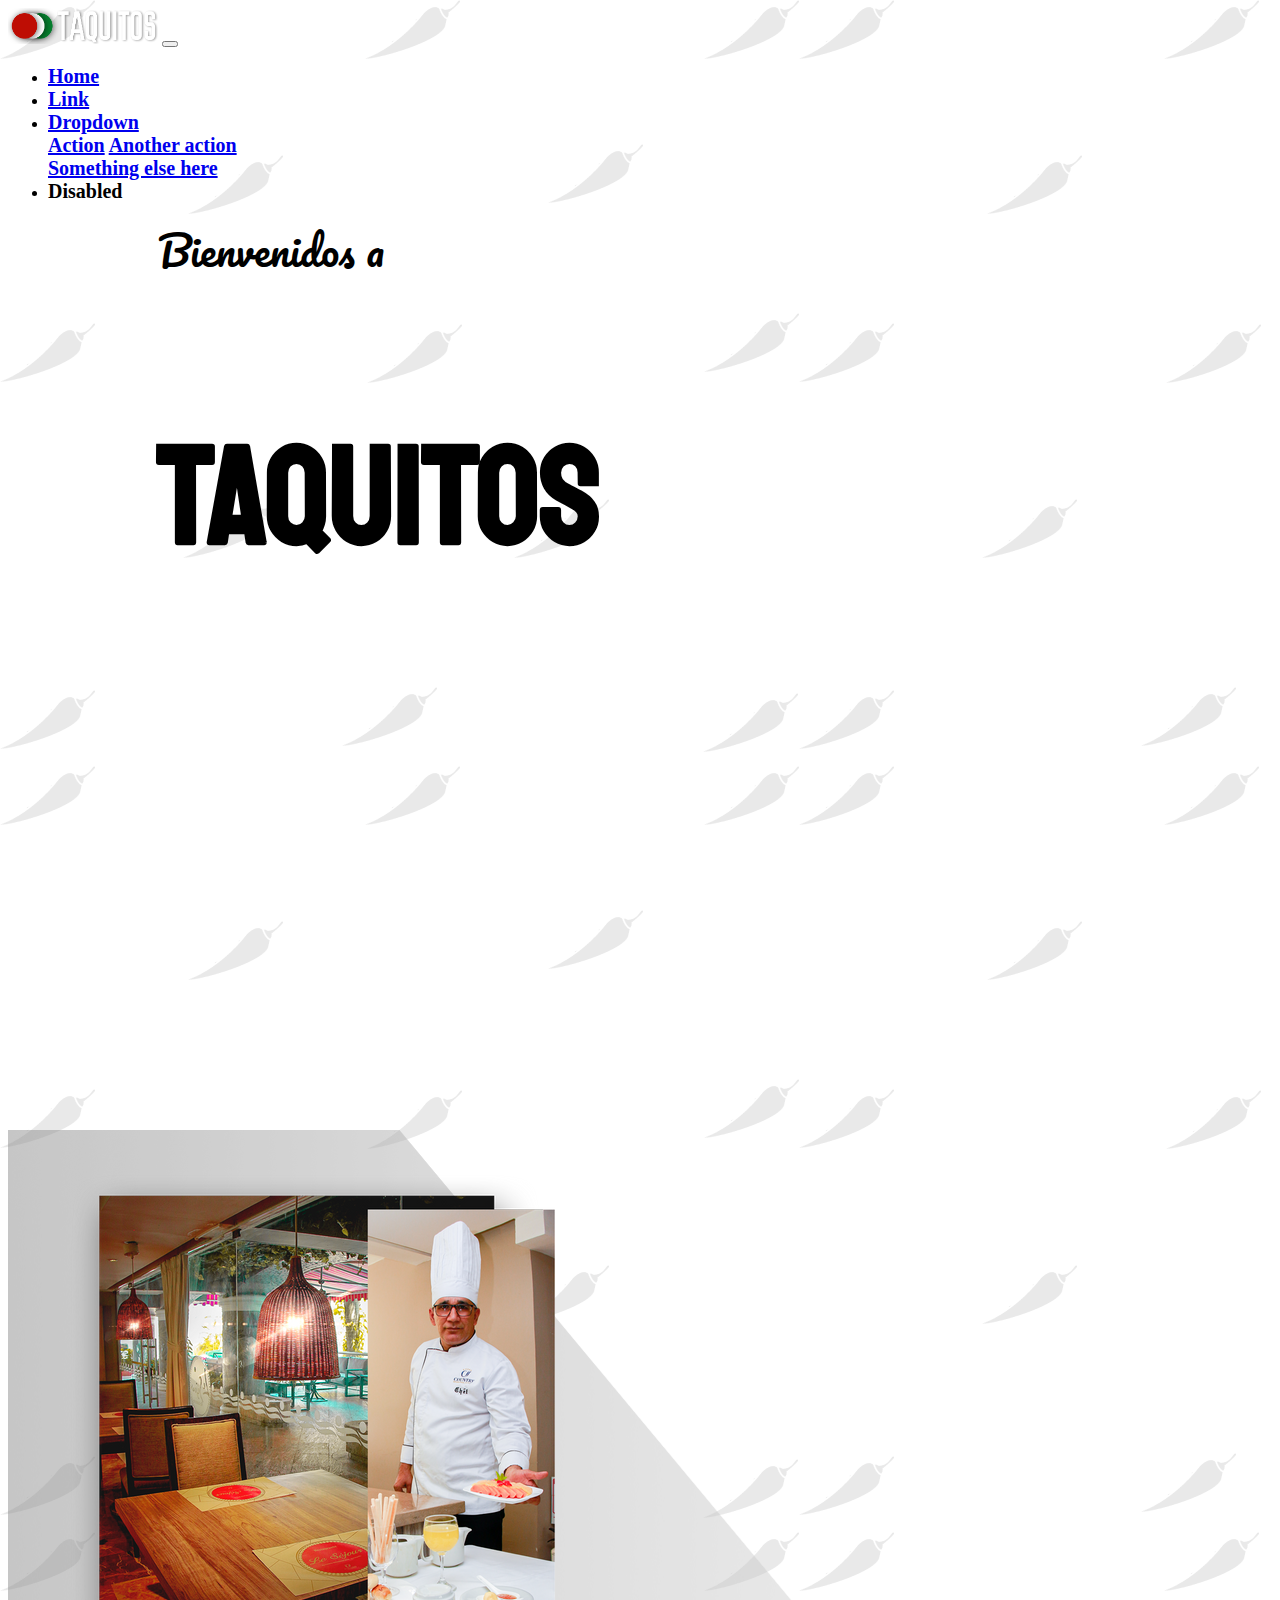
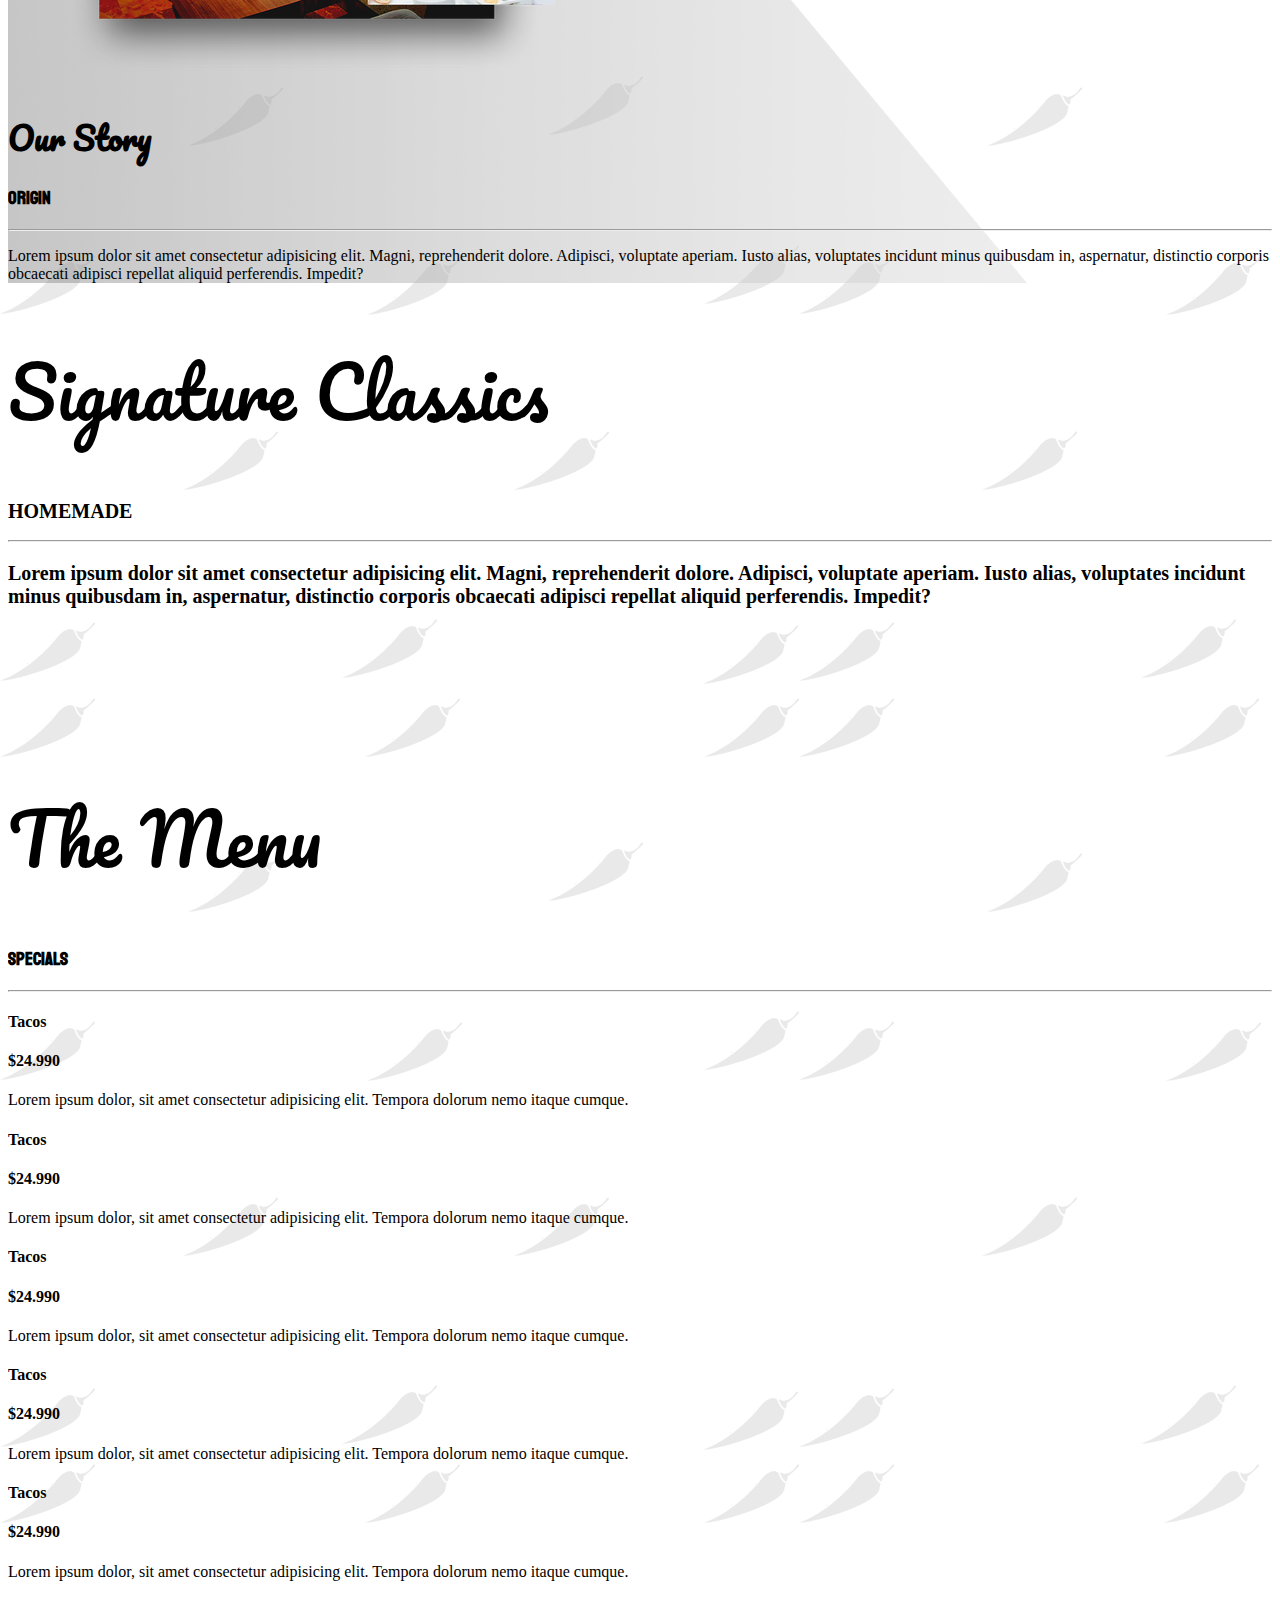
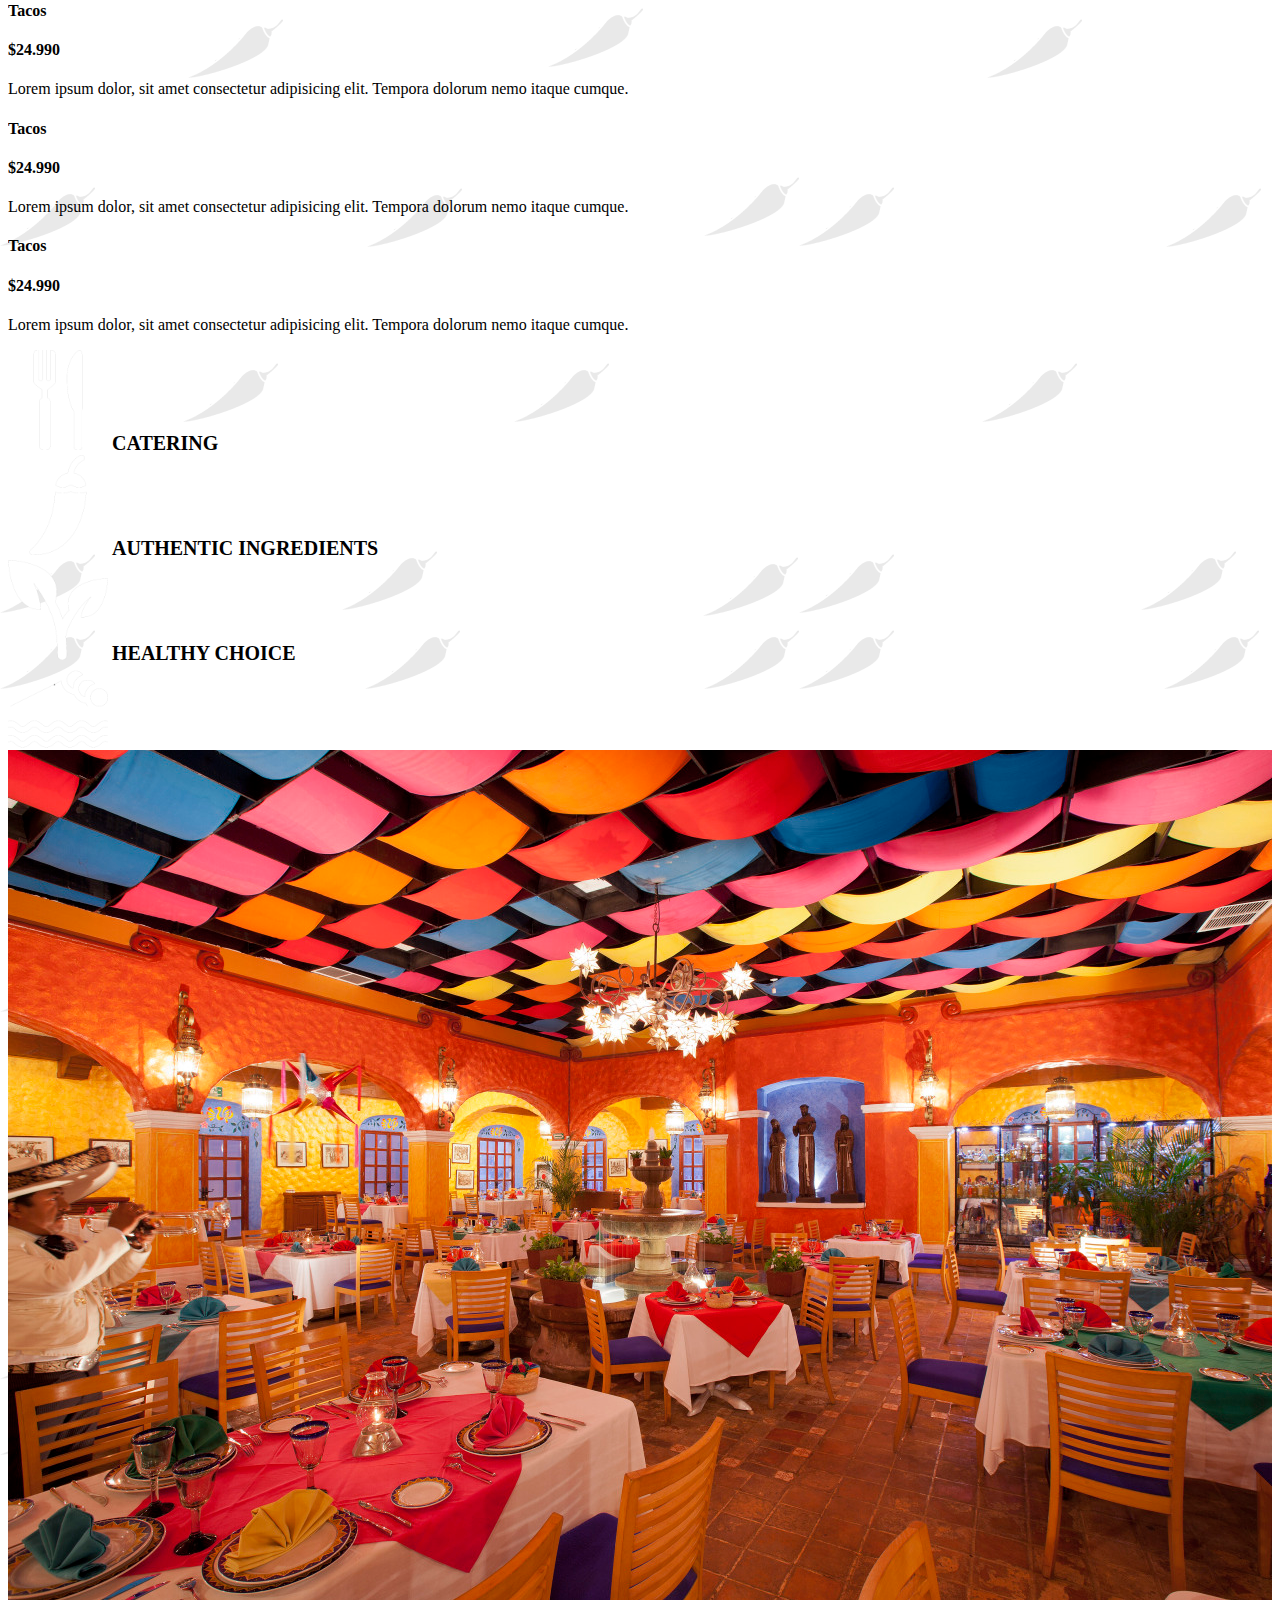
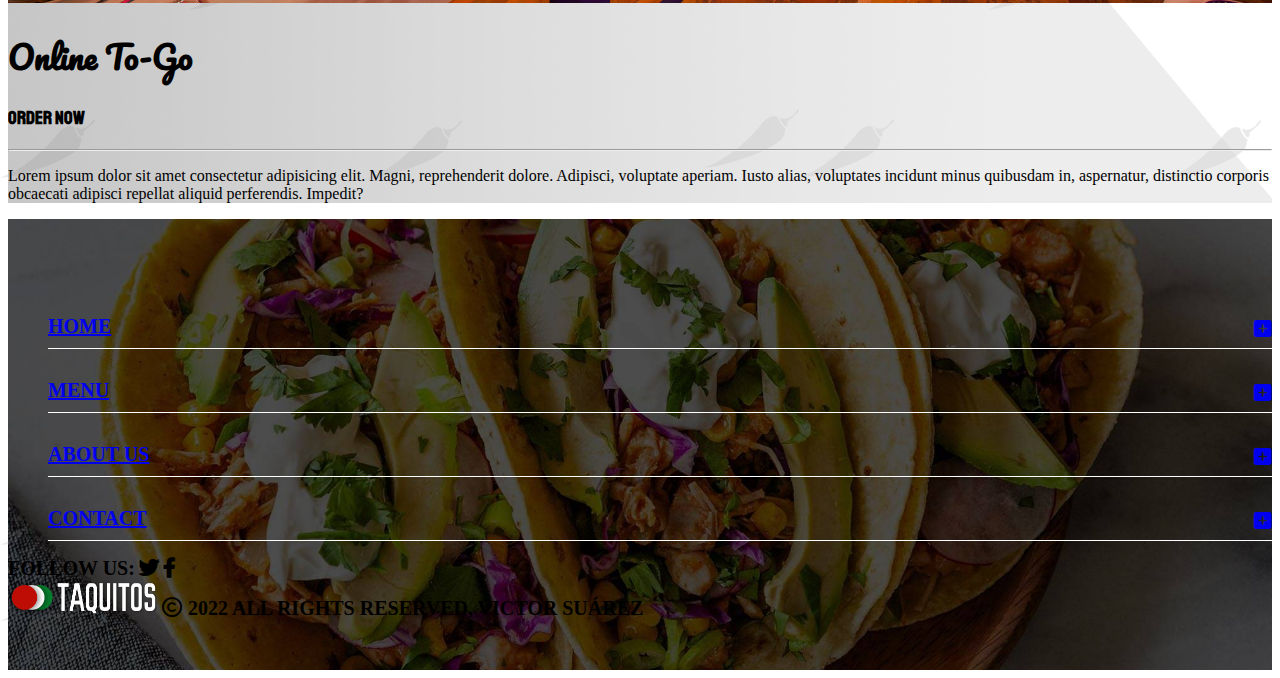
==== Restaurante/index.html @ 9dcaeb21 "Restaurante" ====
<!doctype html>
<html lang="en">
  <head>
    <!-- Required meta tags -->
    <meta charset="utf-8">
    <meta name="viewport" content="width=device-width, initial-scale=1, shrink-to-fit=no">

    <!-- Bootstrap CSS -->
    <link rel="stylesheet" href="https://cdn.jsdelivr.net/npm/bootstrap@4.6.1/dist/css/bootstrap.min.css" integrity="sha384-zCbKRCUGaJDkqS1kPbPd7TveP5iyJE0EjAuZQTgFLD2ylzuqKfdKlfG/eSrtxUkn" crossorigin="anonymous">
    <link rel="stylesheet" href="https://cdnjs.cloudflare.com/ajax/libs/font-awesome/6.0.0/css/all.min.css">

    <title>Restaurante</title>
    <link href="https://fonts.googleapis.com/css2?family=Italianno&family=Pacifico&display=swap" rel="stylesheet">
    <link href="https://fonts.googleapis.com/css2?family=Italianno&family=Pacifico&family=Staatliches&display=swap" rel="stylesheet">
    <link rel="stylesheet" href="css/estilos.css">
    <link rel="shortcut icon" href="imagenes/icon.png" type="image/x-icon">
    
  </head>
  <body>
    <main>
        <header class="menu position-fixed w-100"> 
            <nav class="navbar navbar-expand-lg navbar-light flex-column">
                <a class="navbar-brand text-white" href="#" ><img src="imagenes/logo.png" alt=""class="logo"></a>
                <button class="navbar-toggler" type="button" data-toggle="collapse" data-target="#navbarSupportedContent" aria-controls="navbarSupportedContent" aria-expanded="false" aria-label="Toggle navigation">
                  <span class="navbar-toggler-icon"></span>
                </button>
              
                <div class="collapse navbar-collapse" id="navbarSupportedContent">
                  <ul class="navbar-nav mr-auto">
                    <li class="nav-item active">
                      <a class="nav-link text-white" href="#">Home <span class="sr-only">(current)</span></a>
                    </li>
                    <li class="nav-item">
                      <a class="nav-link text-white" href="#">Link</a>
                    </li>
                    <li class="nav-item dropdown">
                      <a class="nav-link dropdown-toggle text-white" href="#" id="navbarDropdown" role="button" data-toggle="dropdown" aria-expanded="false">
                        Dropdown
                      </a>
                      <div class="dropdown-menu" aria-labelledby="navbarDropdown">
                        <a class="dropdown-item text-white " href="#">Action</a>
                        <a class="dropdown-item text-white" href="#">Another action</a>
                        <div class="dropdown-divider"></div>
                        <a class="dropdown-item text-white" href="#">Something else here</a>
                      </div>
                    </li>
                    <li class="nav-item">
                      <a class="nav-link disabled text-white">Disabled</a>
                    </li>
                  </ul>
    
                </div>
              </nav>
        </header>
        <section>
            <article class="banner">
                <div class="fondo d-flex justify-content-center flex-column">
                    <h1 class="text-white">Bienvenidos a</h1>
                    <h3 class="text-white">TAQUITOS</h3>
                </div>
            </article>
        </section>
        <section class="sesion-2" id="about">
            <article class="container">
                <div class="row align-items-center">
                    <div class="col-lg col-md-12">
                        <img src="imagenes/el-chef-web-640w.png" class="img-fluid" alt="">
                    </div>
                    <div class="col-lg-5 offset-lg-1 col-md-12 offset-md-0">
                        <div class="descripcion">
                            <h1 class="text-center">Our Story</h1>
                            <h3 class="text-center text-danger">ORIGIN</h3>
                            <hr>
                            <p class=" text-center font-weight-bold">
                                Lorem ipsum dolor sit amet consectetur adipisicing elit. Magni, reprehenderit dolore. Adipisci, voluptate aperiam. Iusto alias, voluptates incidunt minus quibusdam in, aspernatur, distinctio corporis obcaecati adipisci repellat aliquid perferendis. Impedit?
                            </p>
                        </div>
                    </div>
                </div>
            </article>
        </section>
        <section class="sesion-3">
          <div class="row h-100 align-items-center">
            <div class="col-lg-6 offset-lg-3 col-md-10 offset-md-1">
                <div class="description ">
                    <h1 class="text-center text-white">Signature Classics</h1>
                    <h2 class="text-center text-white">HOMEMADE</h2>
                    <hr class="text-white">
                    <p class=" text-center font-weight-bold text-white">
                        Lorem ipsum dolor sit amet consectetur adipisicing elit. Magni, reprehenderit dolore. Adipisci, voluptate aperiam. Iusto alias, voluptates incidunt minus quibusdam in, aspernatur, distinctio corporis obcaecati adipisci repellat aliquid perferendis. Impedit?
                    </p>
                </div>
            </div>
          </div>
        </section>
        <section class="sesion-4" id="menu">
          <div class="container">
            <div class="description my-5">
              <h1 class="text-center">The Menu</h1>
              <h3 class="text-center text-danger">SPECIALS</h3>
              <hr>
            </div>
            <div class="row">
              <div class="col col-md-12">
                <div class="menus d-flex justify-content-between">
                  <h4 class="text-dark">Tacos</h4>
                  <h4 class="text-dark">$24.990</h4>
                </div>
                <p class="text-muted">Lorem ipsum dolor, sit amet consectetur adipisicing elit. Tempora dolorum nemo itaque cumque.</p>
                <div class="menus d-flex justify-content-between">
                  <h4 class="text-dark">Tacos</h4>
                  <h4 class="text-dark">$24.990</h4>
                </div>
                <p class="text-muted">Lorem ipsum dolor, sit amet consectetur adipisicing elit. Tempora dolorum nemo itaque cumque.</p>
                <div class="menus d-flex justify-content-between">
                  <h4 class="text-dark">Tacos</h4>
                  <h4 class="text-dark">$24.990</h4>
                </div>
                <p class="text-muted">Lorem ipsum dolor, sit amet consectetur adipisicing elit. Tempora dolorum nemo itaque cumque.</p>
                <div class="menus d-flex justify-content-between">
                  <h4 class="text-dark">Tacos</h4>
                  <h4 class="text-dark">$24.990</h4>
                </div>
                <p class="text-muted">Lorem ipsum dolor, sit amet consectetur adipisicing elit. Tempora dolorum nemo itaque cumque.</p>
              </div>
              <div class="col col-md-12">
                <div class="menus d-flex justify-content-between">
                  <h4 class="text-dark">Tacos</h4>
                  <h4 class="text-dark">$24.990</h4>
                </div>
                <p class="text-muted">Lorem ipsum dolor, sit amet consectetur adipisicing elit. Tempora dolorum nemo itaque cumque.</p>
                <div class="menus d-flex justify-content-between">
                  <h4 class="text-dark">Tacos</h4>
                  <h4 class="text-dark">$24.990</h4>
                </div>
                <p class="text-muted">Lorem ipsum dolor, sit amet consectetur adipisicing elit. Tempora dolorum nemo itaque cumque.</p>
                <div class="menus d-flex justify-content-between">
                  <h4 class="text-dark">Tacos</h4>
                  <h4 class="text-dark">$24.990</h4>
                </div>
                <p class="text-muted">Lorem ipsum dolor, sit amet consectetur adipisicing elit. Tempora dolorum nemo itaque cumque.</p>
                <div class="menus d-flex justify-content-between">
                  <h4 class="text-dark">Tacos</h4>
                  <h4 class="text-dark">$24.990</h4>
                </div>
                <p class="text-muted">Lorem ipsum dolor, sit amet consectetur adipisicing elit. Tempora dolorum nemo itaque cumque.</p>
              </div>
            </div>
          </div>
        </section>
        <section class="sesion-5">
          <div class="row h-100 align-items-center">
            <div class="col-8 offset-2 col-md-10 offset-md-1">
              <div class="claims d-flex justify-content-between">
                <div class="icons d-flex flex-column align-items-center">
                  <img src="imagenes/catering.png" alt="catering" width="100"></img>
                  <span class="text-white text-center">CATERING</span>
                </div>
                <div class="icons d-flex flex-column align-items-center">
                  <img src="imagenes/chilli.png" alt="catering" width="100"></img>
                  <span class="text-white text-center">AUTHENTIC INGREDIENTS</span>
                </div>
                <div class="icons d-flex flex-column align-items-center">
                  <img src="imagenes/plant.png" alt="catering" width="100"></img>
                  <span class="text-white text-center">HEALTHY CHOICE</span>
                </div>
                <div class="icons d-flex flex-column align-items-center">
                  <img src="imagenes/pie.png" alt="catering" width="100"></img>
                  <span class="text-white text-center">MADE WITH CHEESE</span>
                </div>
              </div>
            </div>
          </div>
        </section>
        <section class="sesion-6">
          <article class="container py-5">
            <div class="row align-items-center">
              <div class="col-lg col-md-12">
                <img src="imagenes/fondo-sesion6.jpg" class="img-fluid" alt="">
              </div>
              <div class="col-lg-5 offset-lg-1 col-md-10 offset-md-1">
                <div class="descripcion">
                  <h1 class="text-center">Online To-Go</h1>
                  <h3 class="text-center text-danger">ORDER NOW</h3>
                  <hr>
                  <p class=" text-center font-weight-bold">
                    Lorem ipsum dolor sit amet consectetur adipisicing elit. Magni, reprehenderit dolore. Adipisci, voluptate
                    aperiam. Iusto alias, voluptates incidunt minus quibusdam in, aspernatur, distinctio corporis obcaecati
                    adipisci repellat aliquid perferendis. Impedit?
                  </p>
                </div>
              </div>
            </div>
          </article>
        </section>
        <footer class="footer">
          <div class="row align-items-center">
            <div class="col-lg-5 offset-lg-1 col-md-10 offset-md-1">
              <div class="footerLinks">
                <ul class="footerList d-flex">
                    <div class="col-lg-6">
                      <li>
                        <a href="#" class="text-white linkFooter">HOME <i class="fa-regular fa-square-plus ico-plus text-white"></i></a>
                      </li>
                      <li>
                        <a href="#menu" class="text-white linkFooter">MENU <i class="fa-regular fa-square-plus ico-plus text-white"></i></a>
                      </li>
                    </div>
                    <div class="col-lg-6">
                      <li>
                        <a href="#about" class="text-white linkFooter">ABOUT US <i class="fa-regular fa-square-plus ico-plus text-white"></i></a>
                      </li>
                      <li>
                        <a href="#" class="text-white linkFooter">CONTACT <i class="fa-regular fa-square-plus ico-plus text-white"></i></a>
                      </li>
                    </div>
                  </ul>
              </div>
            </div>
            <div class="col-lg-5 offset-lg-1 col-md-10 offset-md-1 text-sm-center text-md-center mt-md-5 mt-sm-5 social">
              <span class="text-white mr-3">FOLLOW US:</span>
              <i class="fa-brands fa-twitter text-white mr-3"></i>
              <i class="fa-brands fa-facebook-f text-white"></i>
            </div>
          </div>
          <div class="row align-items-center justify-content-center my-5 flex-md-column">
            <a class="navbar-brand text-white my-md-5" href="#"><img src="imagenes/logo.png" alt="" class="logo"></a>
            <span class="copyright text-white"><i class="fa-regular fa-copyright"></i> 2022 ALL RIGHTS RESERVED, VICTOR SUÁREZ</span>
          </div>
        </footer>
    </main>
    <!-- Optional JavaScript; choose one of the two! -->

    <!-- Option 1: jQuery and Bootstrap Bundle (includes Popper) -->
    <script src="https://cdn.jsdelivr.net/npm/jquery@3.5.1/dist/jquery.slim.min.js" integrity="sha384-DfXdz2htPH0lsSSs5nCTpuj/zy4C+OGpamoFVy38MVBnE+IbbVYUew+OrCXaRkfj" crossorigin="anonymous"></script>
    <script src="https://cdn.jsdelivr.net/npm/bootstrap@4.6.1/dist/js/bootstrap.bundle.min.js" integrity="sha384-fQybjgWLrvvRgtW6bFlB7jaZrFsaBXjsOMm/tB9LTS58ONXgqbR9W8oWht/amnpF" crossorigin="anonymous"></script>

    <!-- Option 2: Separate Popper and Bootstrap JS -->
    <!--
    <script src="https://cdn.jsdelivr.net/npm/jquery@3.5.1/dist/jquery.slim.min.js" integrity="sha384-DfXdz2htPH0lsSSs5nCTpuj/zy4C+OGpamoFVy38MVBnE+IbbVYUew+OrCXaRkfj" crossorigin="anonymous"></script>
    <script src="https://cdn.jsdelivr.net/npm/popper.js@1.16.1/dist/umd/popper.min.js" integrity="sha384-9/reFTGAW83EW2RDu2S0VKaIzap3H66lZH81PoYlFhbGU+6BZp6G7niu735Sk7lN" crossorigin="anonymous"></script>
    <script src="https://cdn.jsdelivr.net/npm/bootstrap@4.6.1/dist/js/bootstrap.min.js" integrity="sha384-VHvPCCyXqtD5DqJeNxl2dtTyhF78xXNXdkwX1CZeRusQfRKp+tA7hAShOK/B/fQ2" crossorigin="anonymous"></script>
    -->
  </body>
</html>
---- Restaurante/css/estilos.css ----
body {
    background-image: url("../imagenes/texture.png");
}

main {
    overflow: hidden;
}

.logo{
    width: 150px;
}

.text-white{
    font-size: 20px;
    font-weight: bold;
}

.menu {
    z-index: 5;
}

.banner {
    position: relative;
    background-image: url("../imagenes/fondo.jpg");
    background-repeat: no-repeat;
    background-size: cover;
    height: 100vh;
}

.fondo {
    height: 100%;
    margin-left: 150px;
}

.fondo h1 {
    font-size: 40px;
    font-weight: normal;
    line-height: 1;
}

.fondo h3 {
    font-size: 140px;
}

.sesion-2,
.sesion-6 {
    background-image: url("../imagenes/imagen-fondo-diagonal-gris-sobres.png");
}

h1 {
    font-family: 'Pacifico', cursive;
}

h3 {
    font-family: 'Staatliches';
}

.sesion-3 {
    background-image: url("../imagenes/fondo-sesion3.jpg");
    background-size: cover;
    height: 400px;
    width: 100%;
    background-attachment: fixed;
}

.description h1 {
    font-size: 70px;
    font-weight: normal;
}

.sesion-5 {
    background-image: url("../imagenes/fondo-sesion5.jpg");
    background-size: cover;
    height: 400px;
    width: 100%;
    background-attachment: fixed;
}

.footer {
    background-image: url("../imagenes/fondofooter.jpg");
    background-size: cover;
    background-position: center;
    height: auto;
    width: 100%;
    padding-top: 50px;
    padding-bottom: 50px;
}

.footerList {
    list-style: none;
}

.linkFooter {
    border-bottom: 1px solid #fff;
    width: 100%;
    justify-content: space-between;
    display: flex;
    padding-top: 30px;
    padding-bottom: 5px;
}

.linkFooter:hover {
    text-decoration: none;
}

.ico-plus {
    position: relative;
    line-height: 1.4;
}

@media (max-width: 768px) {
    .navbar {
        flex-direction: row-reverse !important;
    }

    .navbar-nav {
        background-color: rgba(0,0,0,.7);
        padding: 10px 50px;
    }

    .navbar-toggler {
        background: rgba(255, 255, 255, 1) !important;
        border-color: rgba(255, 255, 255, 1);
    }
}

@media (max-width: 560px) {
    .fondo {
        height: 100%;
        margin-left: 10px;
    }

    .fondo h1 {
        font-size: 30px;
        font-weight: normal;
        line-height: 1;
    }

    .fondo h3 {
        font-size: 100px;
    }

    .description h1 {
        font-size: 40px;
        font-weight: normal;
    }

    .sesion-5 {
        display: none !important;
    }

    .footerList {
        flex-direction: column;
        padding: 0;
    }

    .social {
        text-align: center;
        margin-top: 5px;
        margin-bottom: 5px;
    }

    .copyright {
        width: 90%;
        text-align: center;
    }
}
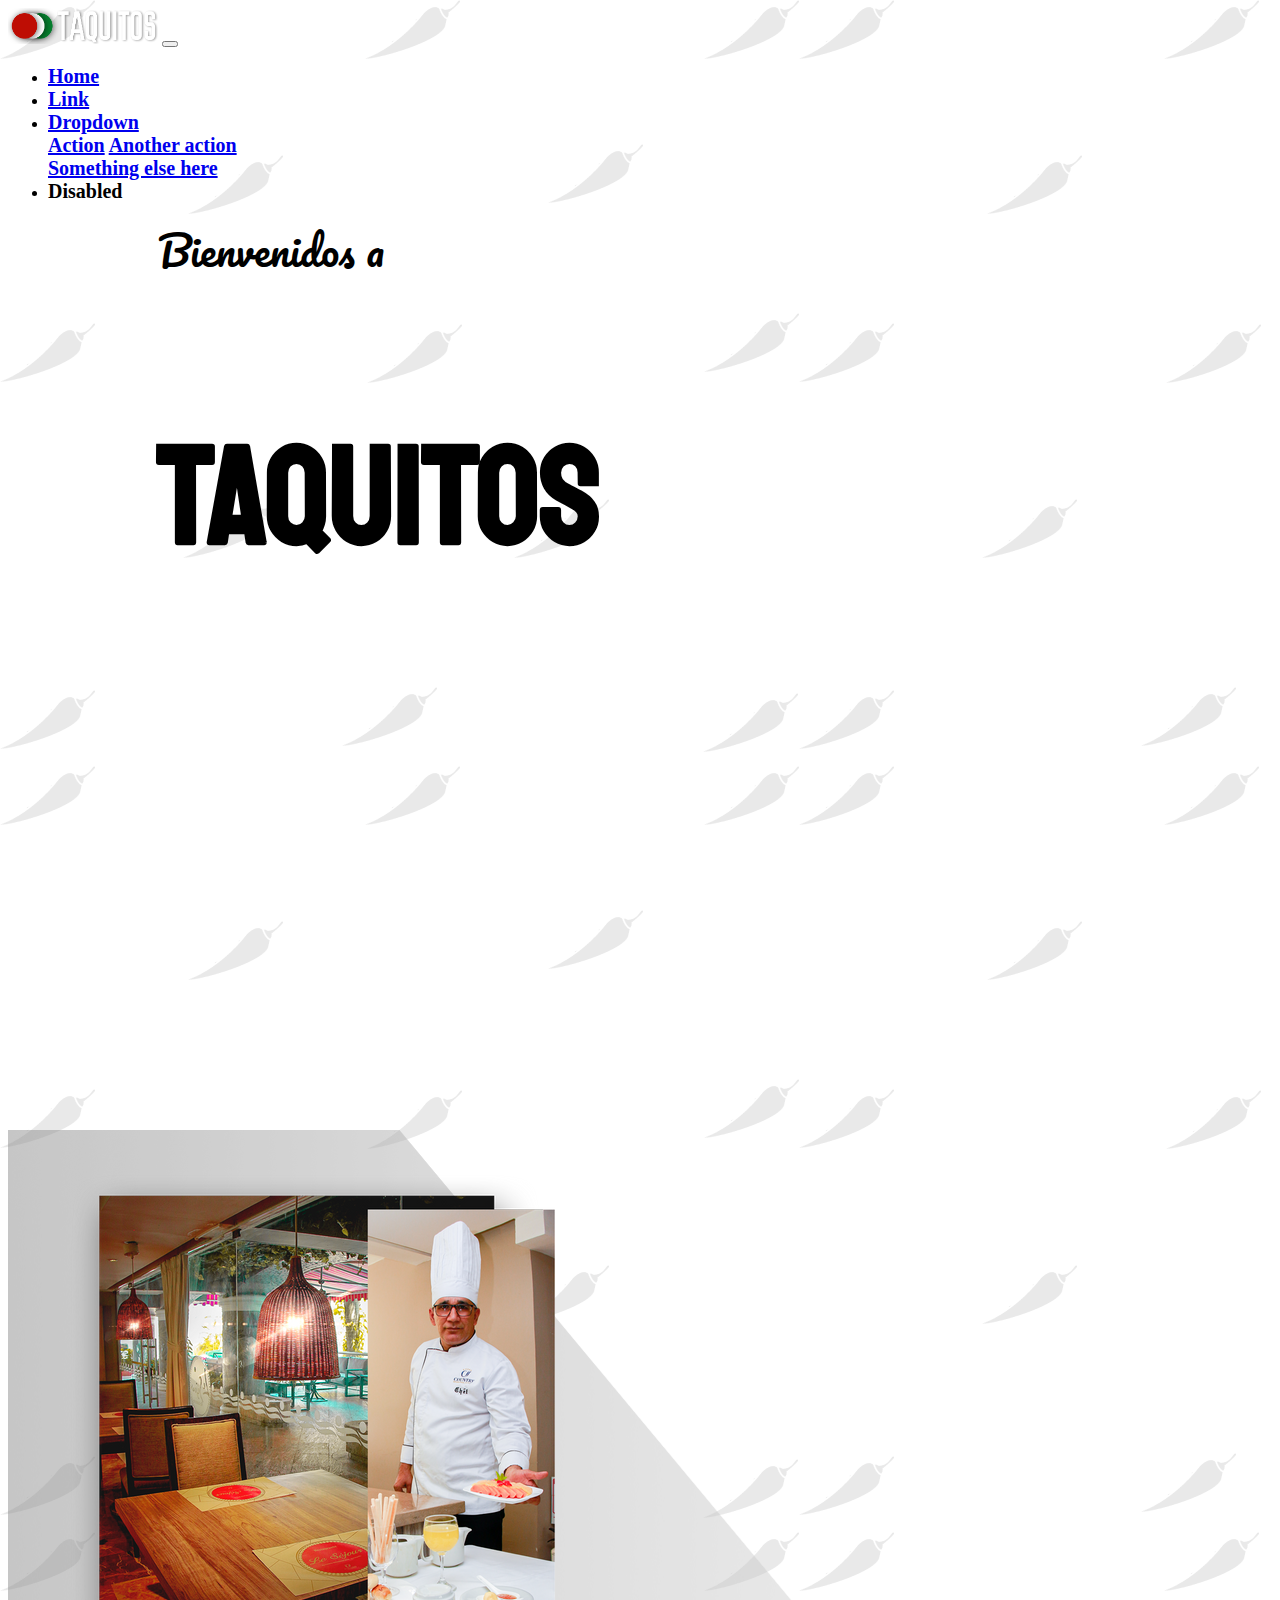
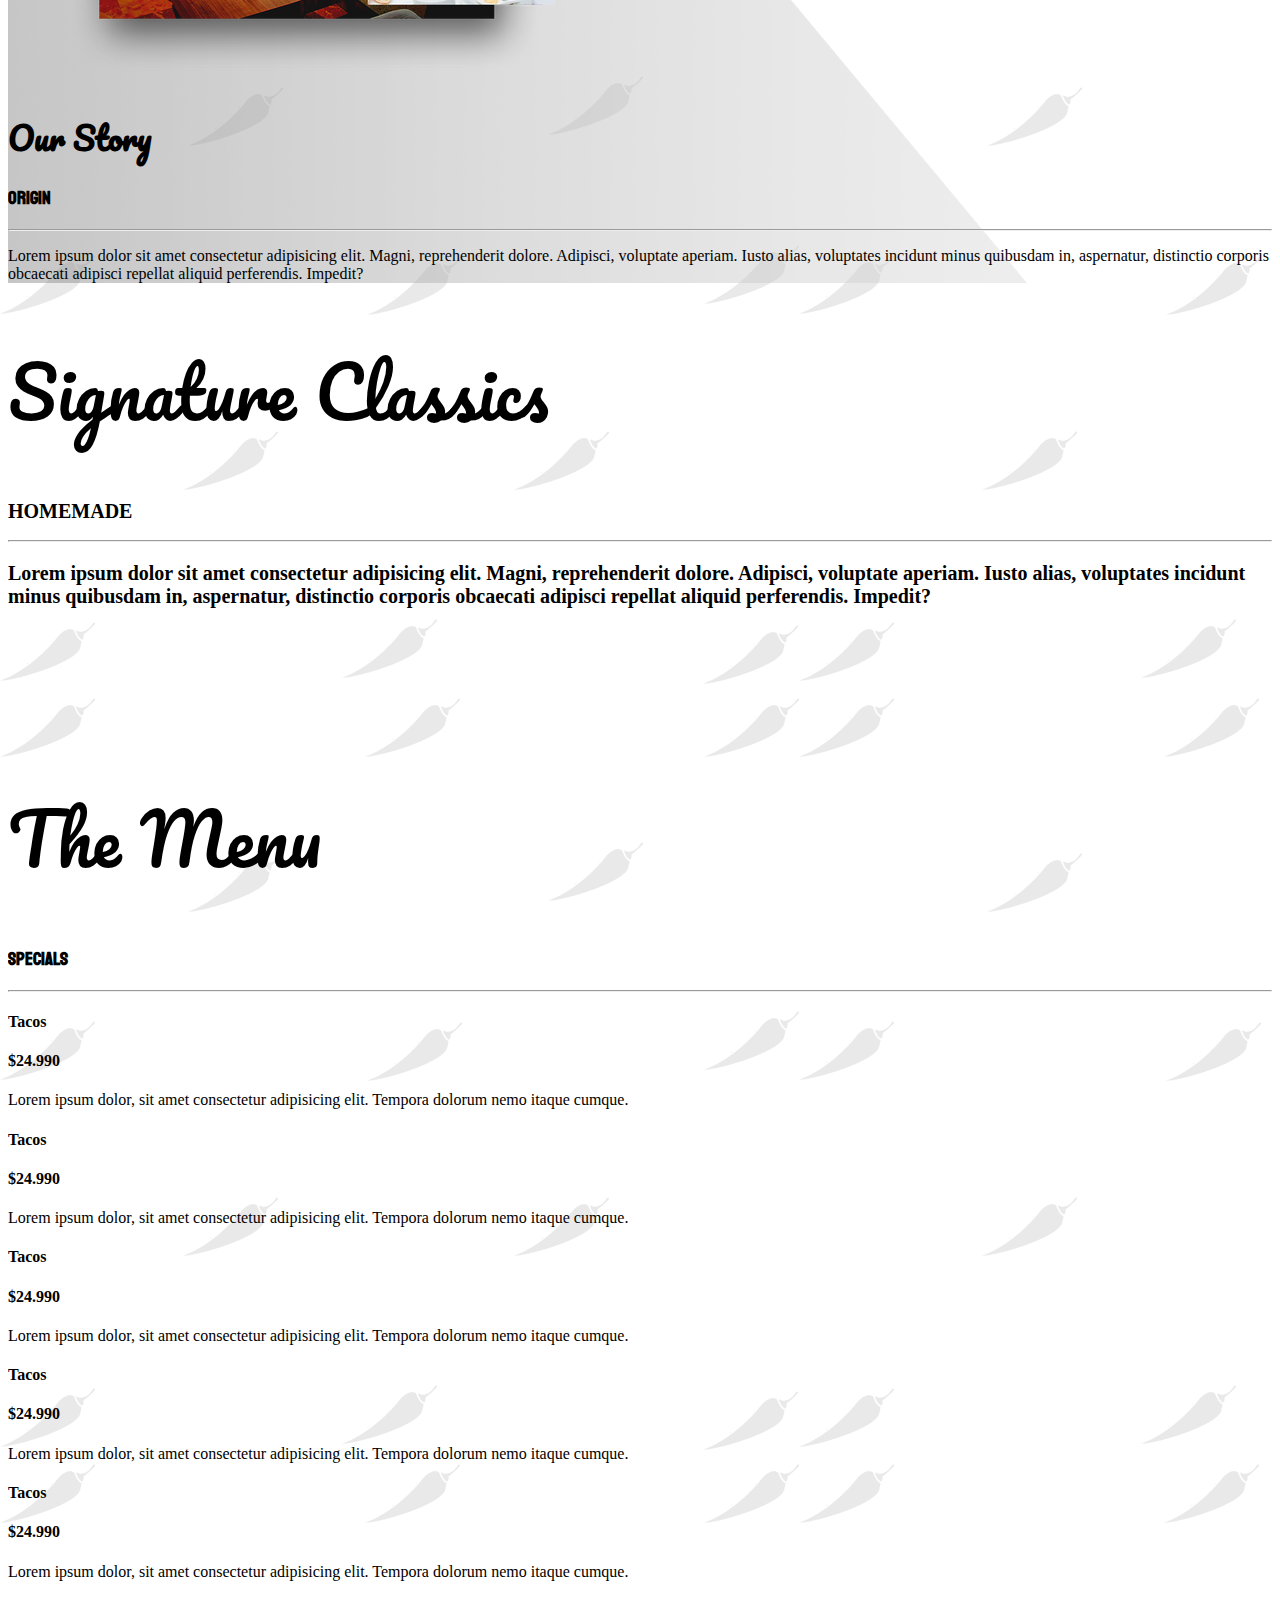
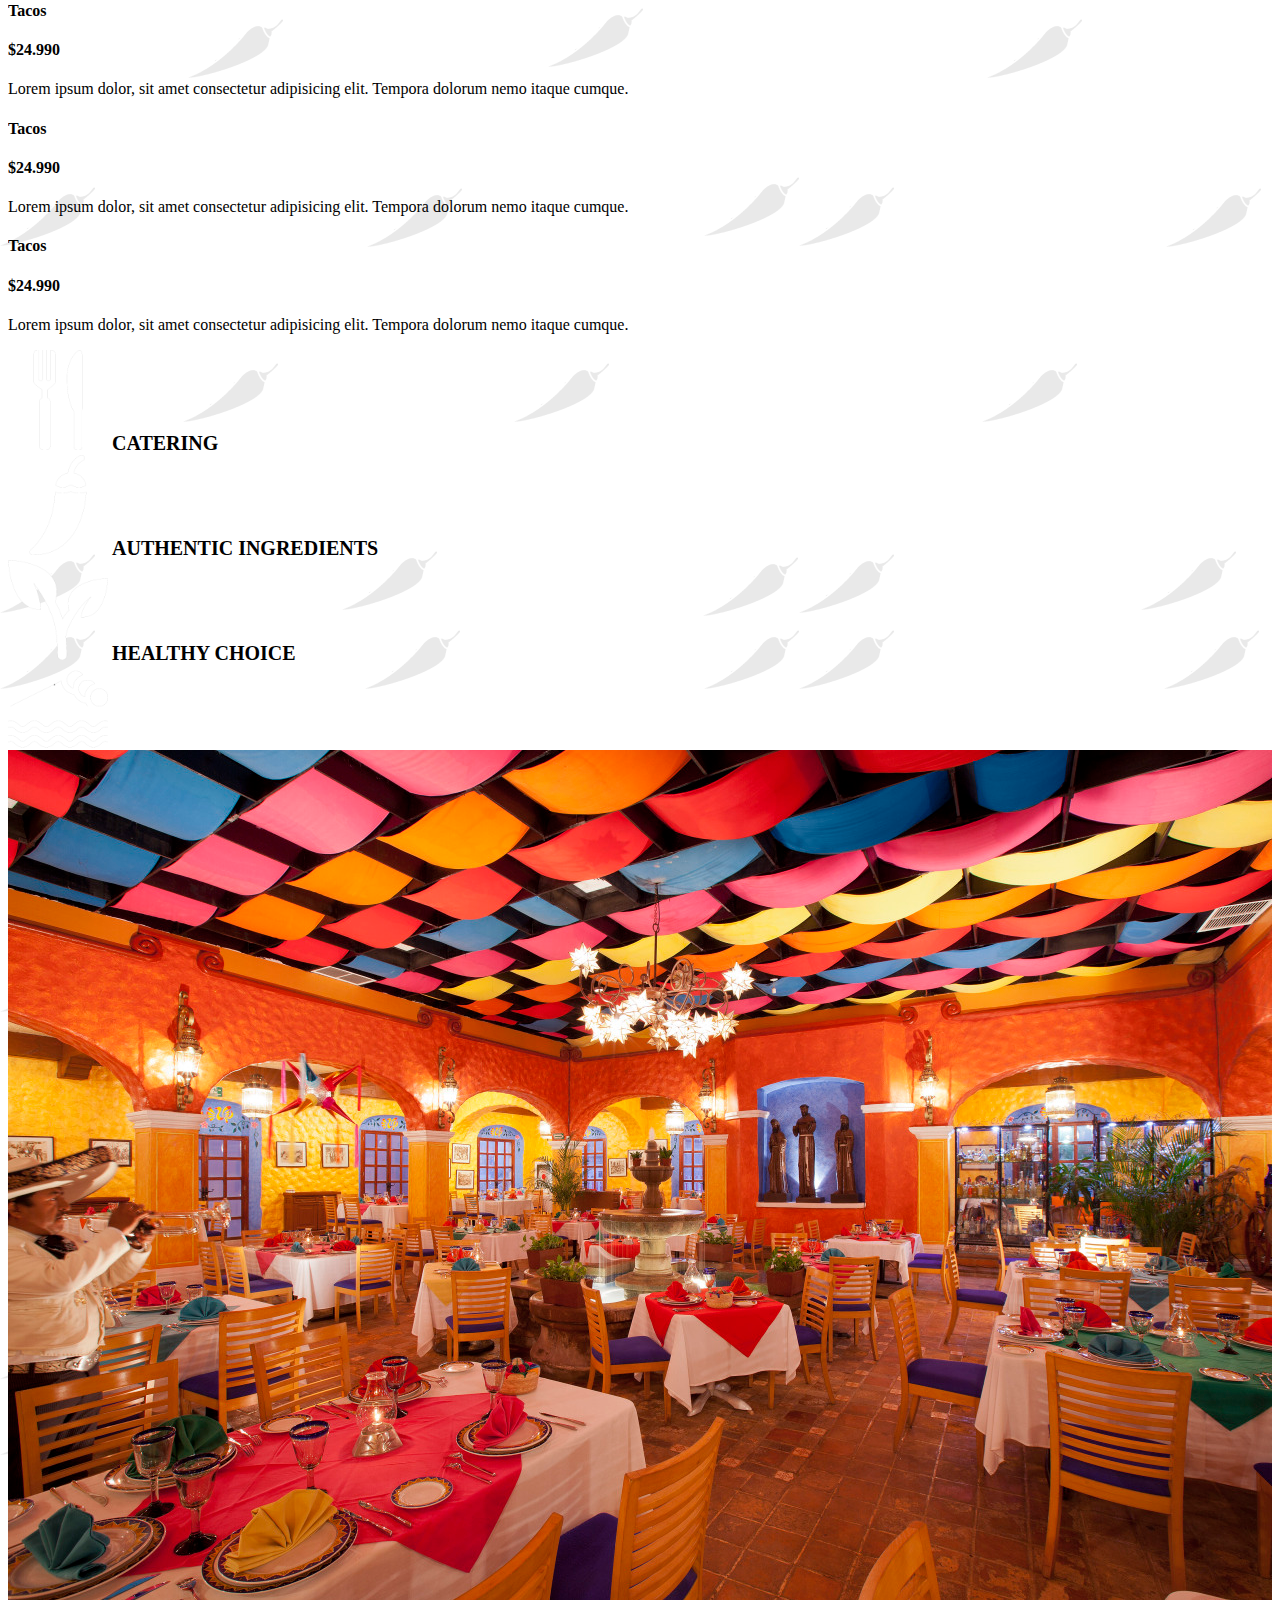
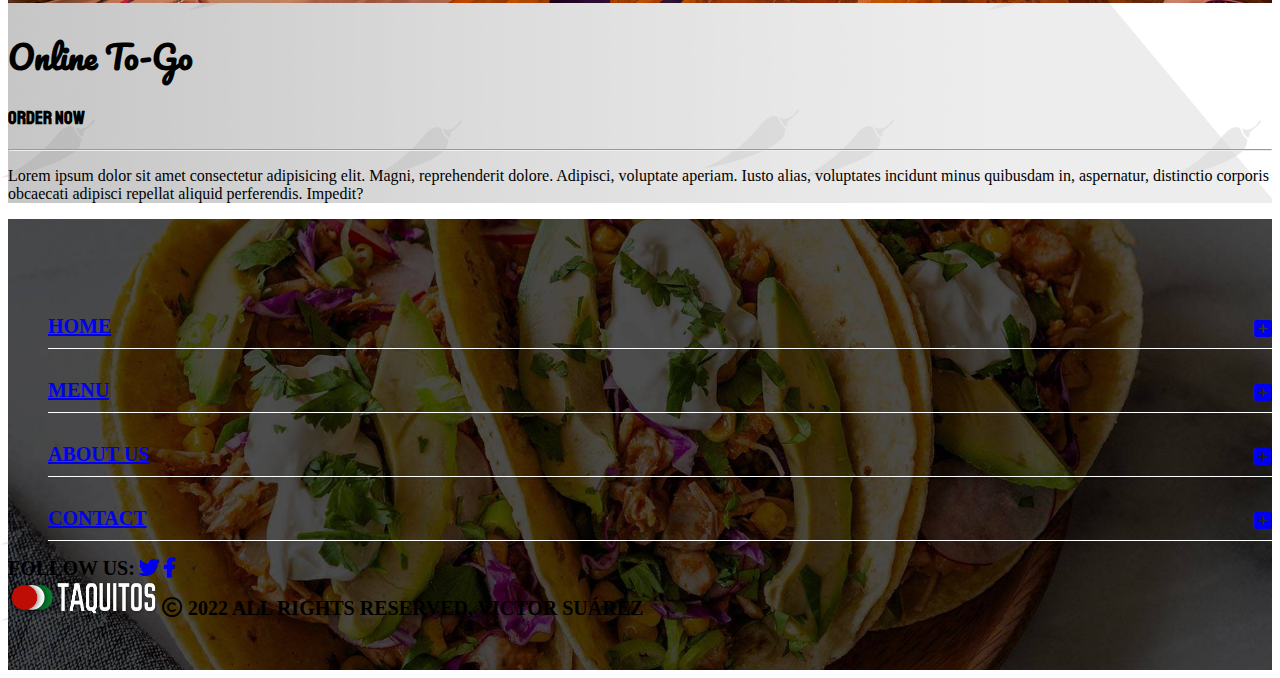
==== commit f7d34f06: "se sube el archivo actualizado" ====
--- a/Restaurante/index.html
+++ b/Restaurante/index.html
@@ -101,29 +101,29 @@
               <hr>
             </div>
             <div class="row">
-              <div class="col col-md-12">
-                <div class="menus d-flex justify-content-between">
-                  <h4 class="text-dark">Tacos</h4>
-                  <h4 class="text-dark">$24.990</h4>
-                </div>
-                <p class="text-muted">Lorem ipsum dolor, sit amet consectetur adipisicing elit. Tempora dolorum nemo itaque cumque.</p>
-                <div class="menus d-flex justify-content-between">
-                  <h4 class="text-dark">Tacos</h4>
-                  <h4 class="text-dark">$24.990</h4>
-                </div>
-                <p class="text-muted">Lorem ipsum dolor, sit amet consectetur adipisicing elit. Tempora dolorum nemo itaque cumque.</p>
-                <div class="menus d-flex justify-content-between">
-                  <h4 class="text-dark">Tacos</h4>
-                  <h4 class="text-dark">$24.990</h4>
-                </div>
-                <p class="text-muted">Lorem ipsum dolor, sit amet consectetur adipisicing elit. Tempora dolorum nemo itaque cumque.</p>
-                <div class="menus d-flex justify-content-between">
-                  <h4 class="text-dark">Tacos</h4>
-                  <h4 class="text-dark">$24.990</h4>
-                </div>
-                <p class="text-muted">Lorem ipsum dolor, sit amet consectetur adipisicing elit. Tempora dolorum nemo itaque cumque.</p>
-              </div>
-              <div class="col col-md-12">
+              <div class="col-lg-6 col-md-12">
+                <div class="menus d-flex justify-content-between">
+                  <h4 class="text-dark">Tacos</h4>
+                  <h4 class="text-dark">$24.990</h4>
+                </div>
+                <p class="text-muted">Lorem ipsum dolor, sit amet consectetur adipisicing elit. Tempora dolorum nemo itaque cumque.</p>
+                <div class="menus d-flex justify-content-between">
+                  <h4 class="text-dark">Tacos</h4>
+                  <h4 class="text-dark">$24.990</h4>
+                </div>
+                <p class="text-muted">Lorem ipsum dolor, sit amet consectetur adipisicing elit. Tempora dolorum nemo itaque cumque.</p>
+                <div class="menus d-flex justify-content-between">
+                  <h4 class="text-dark">Tacos</h4>
+                  <h4 class="text-dark">$24.990</h4>
+                </div>
+                <p class="text-muted">Lorem ipsum dolor, sit amet consectetur adipisicing elit. Tempora dolorum nemo itaque cumque.</p>
+                <div class="menus d-flex justify-content-between">
+                  <h4 class="text-dark">Tacos</h4>
+                  <h4 class="text-dark">$24.990</h4>
+                </div>
+                <p class="text-muted">Lorem ipsum dolor, sit amet consectetur adipisicing elit. Tempora dolorum nemo itaque cumque.</p>
+              </div>
+              <div class="col-lg-6 col-md-12">
                 <div class="menus d-flex justify-content-between">
                   <h4 class="text-dark">Tacos</h4>
                   <h4 class="text-dark">$24.990</h4>
@@ -219,8 +219,8 @@
             </div>
             <div class="col-lg-5 offset-lg-1 col-md-10 offset-md-1 text-sm-center text-md-center mt-md-5 mt-sm-5 social">
               <span class="text-white mr-3">FOLLOW US:</span>
-              <i class="fa-brands fa-twitter text-white mr-3"></i>
-              <i class="fa-brands fa-facebook-f text-white"></i>
+              <a href="http://twitter.com"><i class="fa-brands fa-twitter text-white mr-3"></i></a>
+              <a href="http//facebook.com"><i class="fa-brands fa-facebook-f text-white"></i></a>
             </div>
           </div>
           <div class="row align-items-center justify-content-center my-5 flex-md-column">
